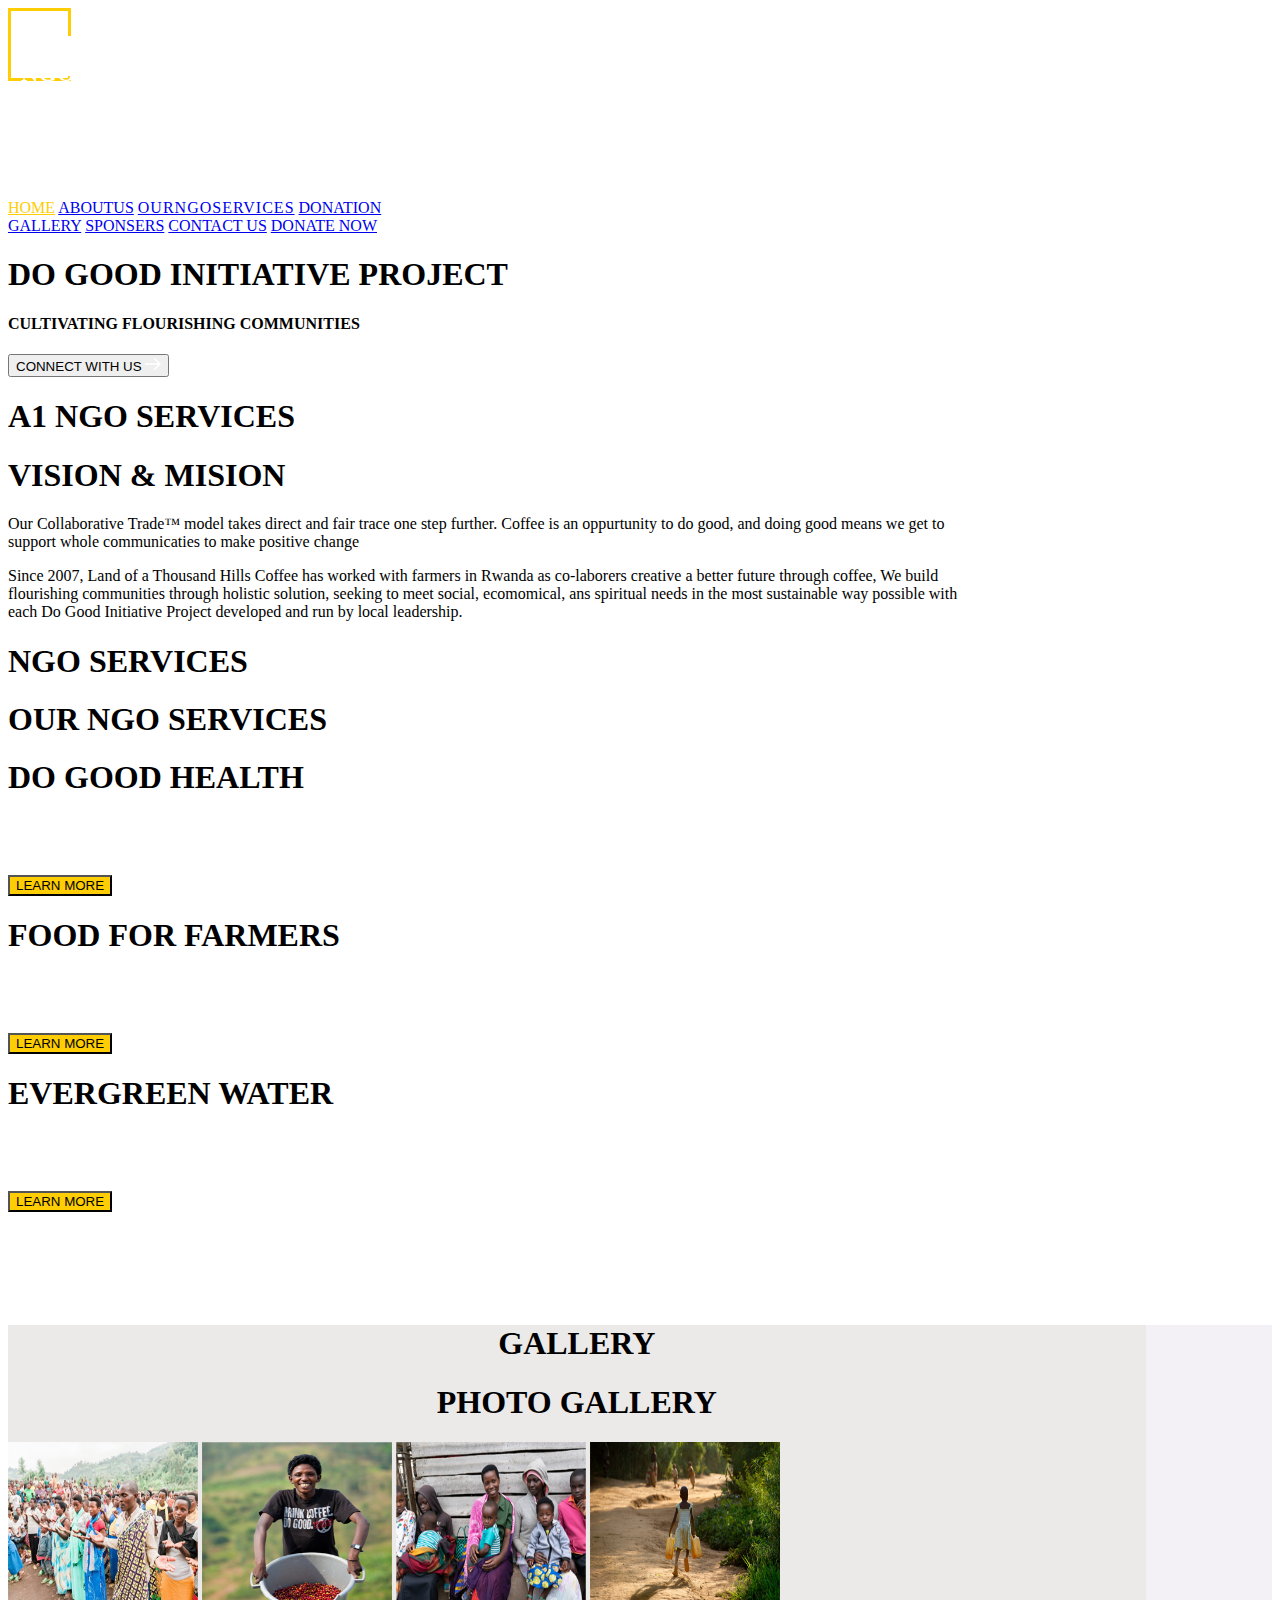
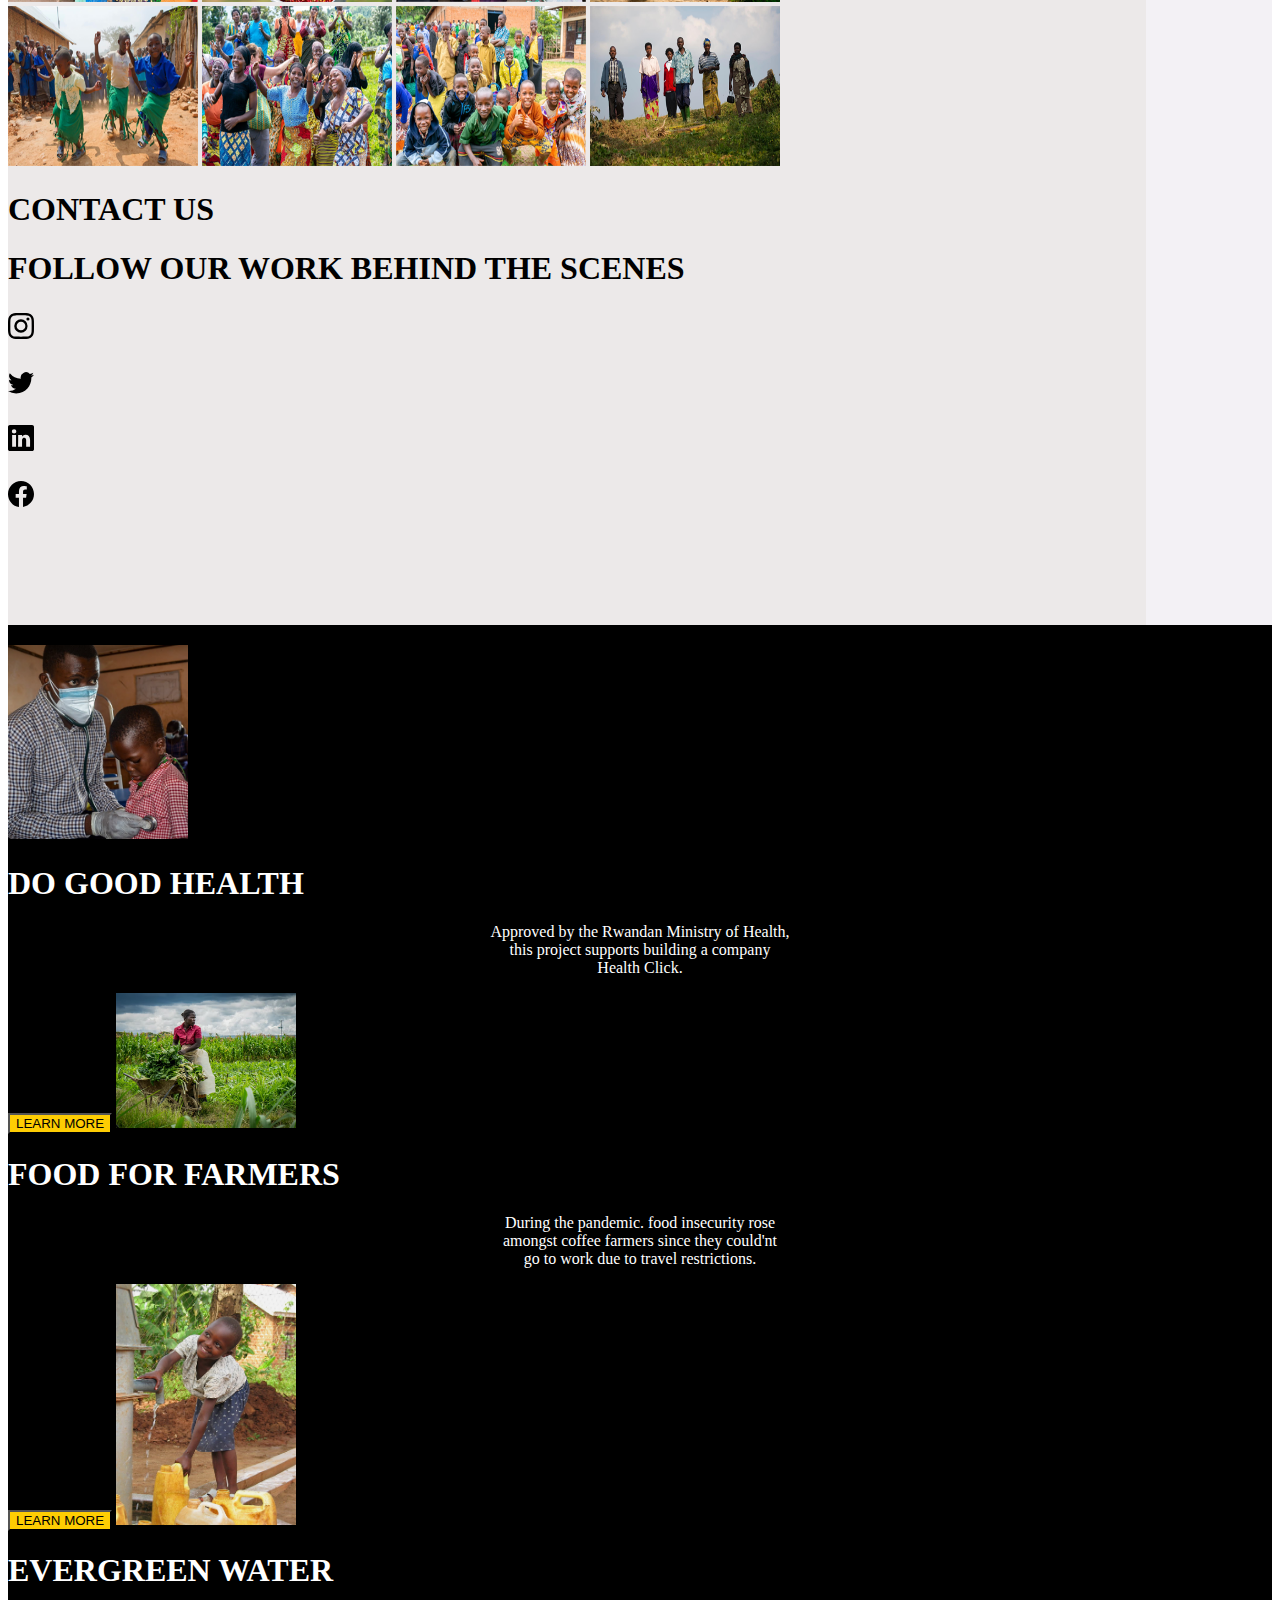
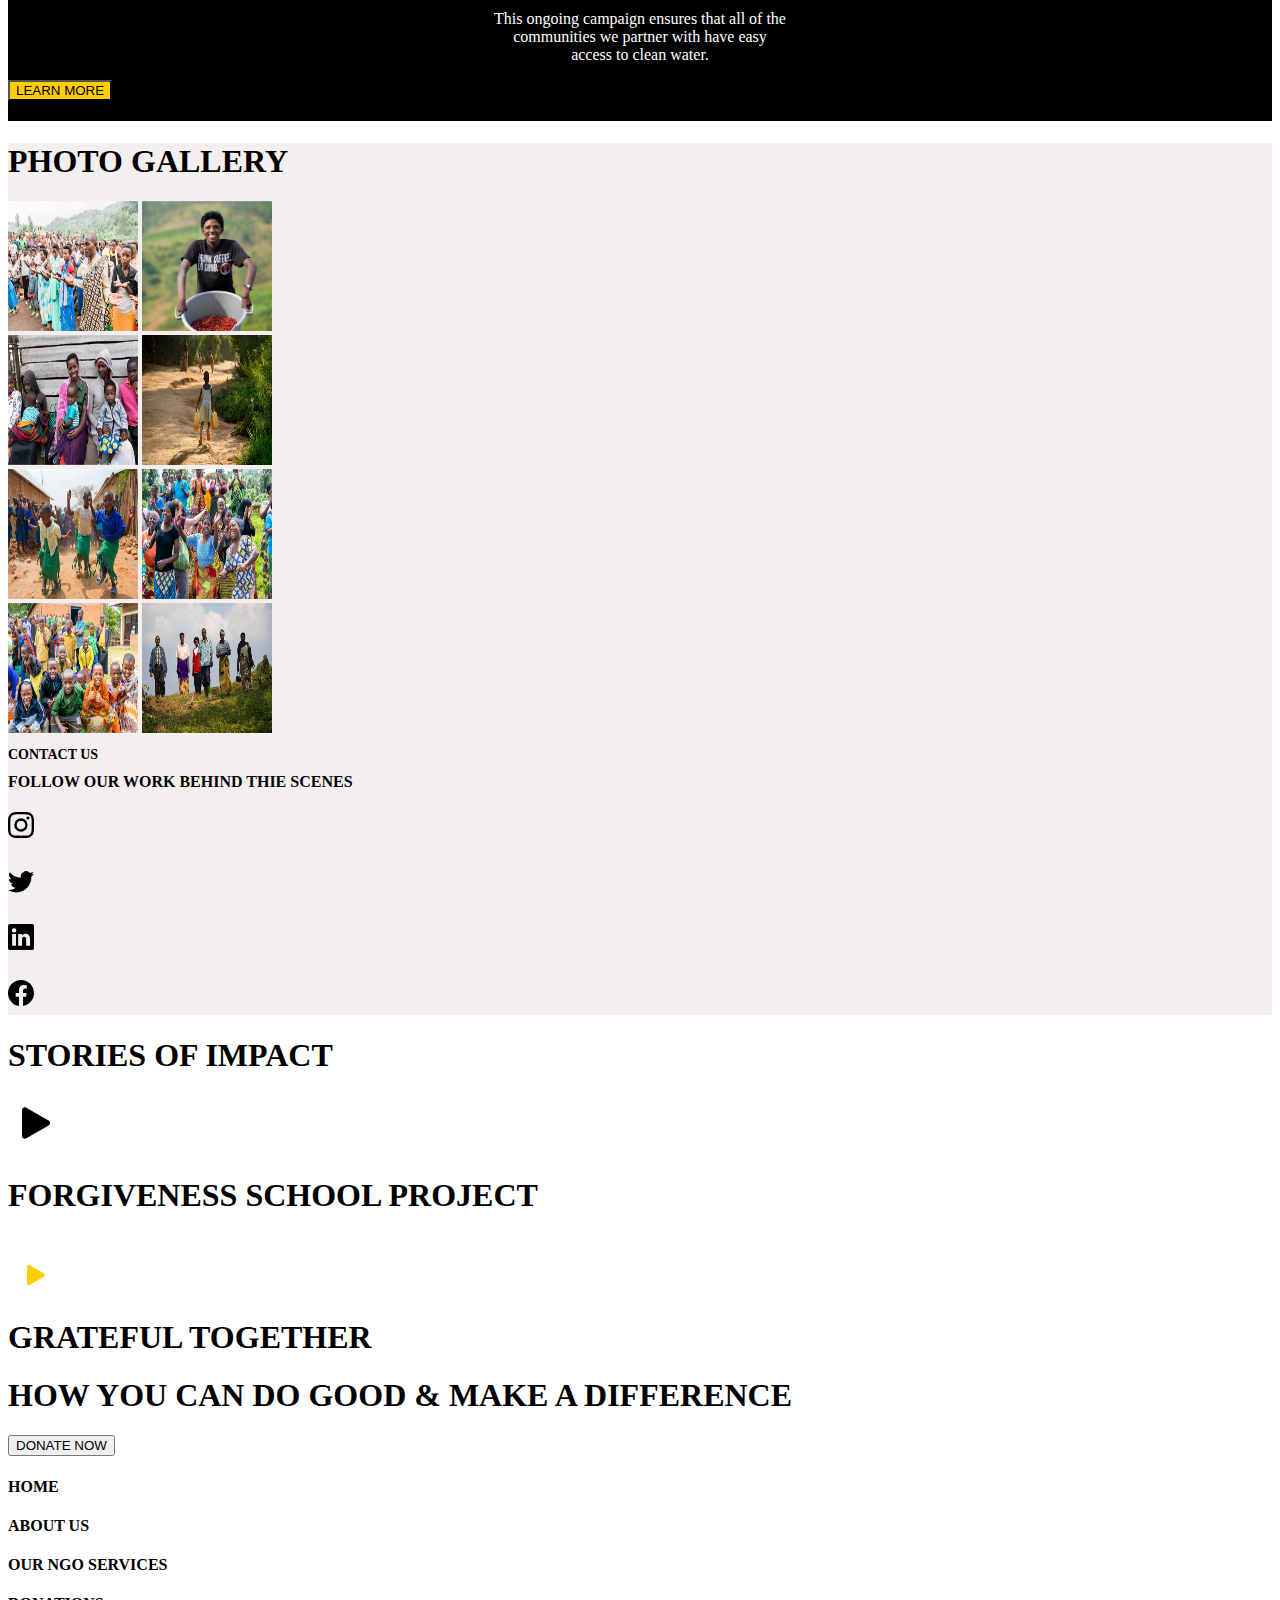
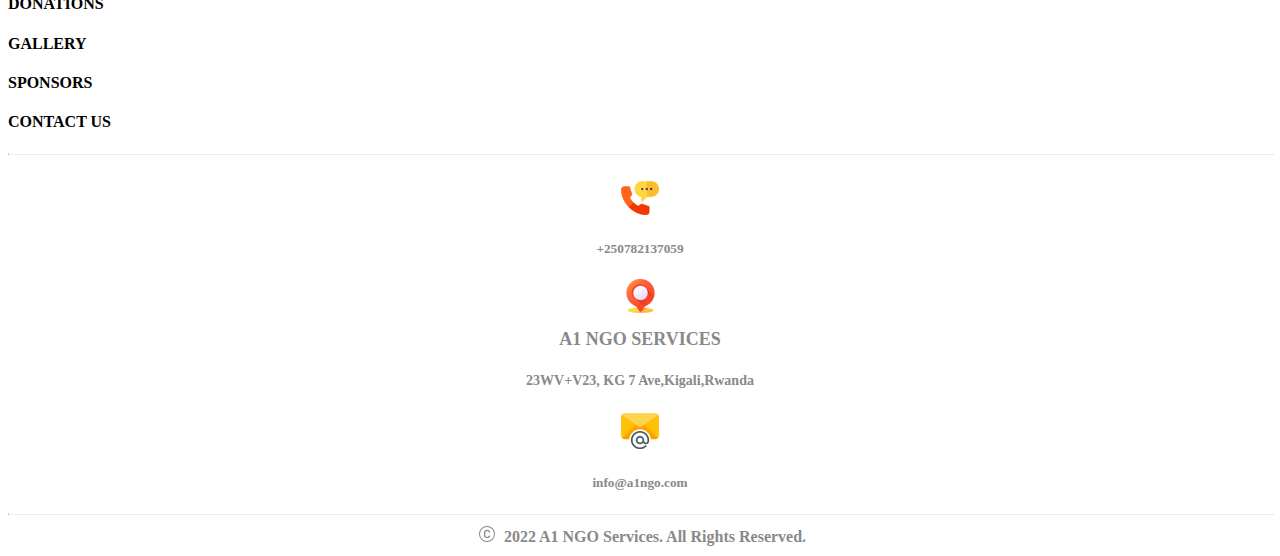
==== INDEX.html @ 9c096350 "project done" ====
<!DOCTYPE html>
<html lang="en">
  <head>
    <meta charset="utf-8" />
    <meta name="viewport" content="width=device-width, initial-scale=1" />
    <title>WEBPAGE</title>
    <link
      href="https://cdn.jsdelivr.net/npm/bootstrap@5.3.1/dist/css/bootstrap.min.css"
      rel="stylesheet"
      integrity="sha384-4bw+/aepP/YC94hEpVNVgiZdgIC5+VKNBQNGCHeKRQN+PtmoHDEXuppvnDJzQIu9"
      crossorigin="anonymous"
    />
    <link rel="stylesheet" href="INDEX.css" />
  </head>
  <body>
    <!--navbar-->
    <div class="bg">
      <div class="pb-2 pt-5 bg-color">
        <div class="container d-flex justify-content-center">
          <div class="col-md-2">
            <img class="logo" src="header/Shape 402.png" alt="" />
            <h2 style="color: white;position: relative;bottom: 75px;padding-left: 13px;">A1</h2>
            <h2 style="color: white;position: relative;bottom: 92px;padding-left: 13px;">NGO</h2>
          </div>
          <div class="col-md-5 pt-2">
            <a class="heading-a" href="#" style="color: #fecd03;">HOME</a>
            <a class="heading-a" href="#">ABOUTUS</a>
            <a class="heading-a" href="#" style="letter-spacing: 1px"
              >OURNGOSERVICES</a
            >
            <a class="heading-a" href="#">DONATION</a>
          </div>
          <div class="col-md-5 pt-2">
            <a class="heading-a" href="#">GALLERY</a>
            <a class="heading-a" href="#">SPONSERS</a>
            <a class="heading-a" href="#">CONTACT US</a>
            <a class="heading-a" href="#">DONATE NOW</a>
          </div>
        </div>
      </div>
      <div class="content-center">
        <div class="">
          <h1>
            <span class="do-good">DO GOOD </span
            ><span class="project">INITIATIVE PROJECT</span>
          </h1>
          <h4 class="cult-h1">CULTIVATING FLOURISHING COMMUNITIES</h4>
          <button class="btn-contact">
            CONNECT WITH US
            <span><img src="banner/Layer 22.svg" alt="" /></span>
          </button>
        </div>
      </div>
    </div>

    <!-- /////////////////////// above code  home page/////////// -->
    <!-- below code is ngo services -->
    <div class="service-bg">
      <div class="col-12">
        <h1 class="ngo">A1 NGO SERVICES</h1>
        <h1 class="vision">VISION & MISION</h1>
      </div>
      <div class="col-12">
        <p class="tm">
          Our Collaborative Trade<span class="trademark">&#8482;</span> model
          takes direct and fair trace one step further. Coffee is an oppurtunity
          to do good, and doing good means we get to <br />
          support whole communicaties to make positive change
        </p>
      </div>
      <div class="col-12">
        <p class="tm1">
          Since 2007, Land of a Thousand Hills Coffee has worked with farmers in
          Rwanda as co-laborers creative a better future through coffee, We
          build
          <br />
          flourishing communities through holistic solution, seeking to meet
          social, ecomomical, ans spiritual needs in the most sustainable way
          possible with <br />
          each Do Good Initiative Project developed and run by local leadership.
        </p>
      </div>

      <div class="col-12">
        <h1 class="ngo1 pt-5">NGO SERVICES</h1>
        <h1 class="vision1">OUR NGO SERVICES</h1>
      </div>

      <!-- //// ngo services -->

      <div class="bg-about">
        <div class="m">
          <div class="d-flex justify-content-start">
            <div class="img2 ">
              <h1 class="image-ngo content-poition" >DO GOOD HEALTH</h1>
              <p
                class="pt-4"
                style="text-align: center; color: #ffffff; font-size: 12px;"
              >
                Approved by the Rwandan Ministry of Health,<br />
                this project supports building a company <br />
                Health Click.
              </p>
              <div class="d-flex justify-content-center">
                <button style="background-color: #fecd03">LEARN MORE</button>
              </div>
            </div>
          </div>
          <div class="d-flex justify-content-center">
            <div class="img1">
              <h1 class="image-ngo content-poition">FOOD FOR FARMERS</h1>
              <p
                class="pt-4"
                style="text-align: center; color: #ffffff; font-size: 12px"
              >
                During the pandemic. food insecurity rose <br />
                amongst coffee farmers since they could'nt <br />
                go to work due to travel restrictions.
              </p>
              <div class="d-flex justify-content-center">
                <button style="background-color: #fecd03">LEARN MORE</button>
              </div>
            </div>
          </div>
          <div class="d-flex justify-content-end">
            <div class="img3">
              <h1 class="image-ngo content-poition">EVERGREEN WATER</h1>
              <p
                class="pt-4"
                style="text-align: center; color: #ffffff; font-size: 12px"
              >
                This ongoing campaign ensures that all of the <br />
                communities we partner with have easy <br />
                access to clean water.
              </p>
              <div class="d-flex justify-content-center">
                <button style="background-color: #fecd03">LEARN MORE</button>
              </div>
            </div>
          </div>
        </div>
      </div>
    </div>

    <!-- /////// -->
    <div class="bg-black bg-about">
      
      <p class="circle1 circle-position1">
        <svg xmlns="http://www.w3.org/2000/svg" style="color: white;" width="26" height="26" fill="currentColor" class="bi bi-arrow-left" viewBox="0 0 16 16">
          <path fill-rule="evenodd" d="M15 8a.5.5 0 0 0-.5-.5H2.707l3.147-3.146a.5.5 0 1 0-.708-.708l-4 4a.5.5 0 0 0 0 .708l4 4a.5.5 0 0 0 .708-.708L2.707 8.5H14.5A.5.5 0 0 0 15 8z"/>
        </svg>
      </p>
      <p class="circle1 circle-position2">
        <svg xmlns="http://www.w3.org/2000/svg" style="color: white;" width="26" height="26" fill="currentColor" class="bi bi-arrow-right" viewBox="0 0 16 16">
          <path fill-rule="evenodd" d="M1 8a.5.5 0 0 1 .5-.5h11.793l-3.147-3.146a.5.5 0 0 1 .708-.708l4 4a.5.5 0 0 1 0 .708l-4 4a.5.5 0 0 1-.708-.708L13.293 8.5H1.5A.5.5 0 0 1 1 8z"/>
        </svg>
      </p>
      <div class="d-none d-xl-inline"></div>
    </div>
    <div class="bg-about"
      style="background-color: rgb(243, 241, 245); width: 100%; height: 100vh"
    >
      <div
        class="gallery-position bg-about"
        style="background-color: rgb(236, 233, 233); width: 90%; height: 130vh"
      >
        <!--bg ash color -->
        <div class="d-flex justify-content-center">
          <di class="bg-about" style="background-color: #ffffff; width: 80%; height: 80vh">
            <!-- images -->
            <h1 style=" text-align: center" class="cont">GALLERY</h1>
            <h1 style=" text-align: center" class="g-xl--follow">PHOTO GALLERY</h1>
            <div class="d-flex flex-column justify-content-center center-div1 ">
              <div>
                <img
                  class="spaces1"
                  src="gallery/Layer 42.png"
                  alt=""
                  width="190px"
                  height="160px"
                />
                <img
                  class="spaces1"
                  src="gallery/Layer 43.png"
                  alt=""
                  width="190px"
                  height="160px"
                />
                <img
                  class="spaces1"
                  src="gallery/Layer 44.png"
                  alt=""
                  width="190px"
                  height="160px"
                />
                <img
                  class="spaces1"
                  src="gallery/Layer 45.png"
                  alt=""
                  width="190px"
                  height="160px"
                />
              </div>
              <div>
                <img
                  class="spaces1"
                  src="gallery/Layer 49.png"
                  alt=""
                  width="190px"
                  height="160px"
                />
                <img
                  class="spaces1"
                  src="gallery/Layer 48.png"
                  alt=""
                  width="190px"
                  height="160px"
                />

                <img
                  class="spaces1"
                  src="gallery/Layer 47.png"
                  alt=""
                  width="190px"
                  height="160px"
                />
                <img
                  class="spaces1"
                  src="gallery/Layer 46.png"
                  alt=""
                  width="190px"
                  height="160px"
                />
              </div>
            </div>
          </div>
          <h1 class="cont">CONTACT US</h1>
          <h1 class="g-xl--follow">FOLLOW OUR WORK BEHIND THE SCENES</h1>
          <div class="d-flex flex-row justify-content-center icons-setup ">
            
              <p class="circle1 circle-position">
                <svg 
                xmlns="http://www.w3.org/2000/svg"
                width="26"
                height="36"
                
                fill="currentColor"
                class="bi bi-instagram"
                viewBox="0 0 16 16"
                
              >
                <path
                  d="M8 0C5.829 0 5.556.01 4.703.048 3.85.088 3.269.222 2.76.42a3.917 3.917 0 0 0-1.417.923A3.927 3.927 0 0 0 .42 2.76C.222 3.268.087 3.85.048 4.7.01 5.555 0 5.827 0 8.001c0 2.172.01 2.444.048 3.297.04.852.174 1.433.372 1.942.205.526.478.972.923 1.417.444.445.89.719 1.416.923.51.198 1.09.333 1.942.372C5.555 15.99 5.827 16 8 16s2.444-.01 3.298-.048c.851-.04 1.434-.174 1.943-.372a3.916 3.916 0 0 0 1.416-.923c.445-.445.718-.891.923-1.417.197-.509.332-1.09.372-1.942C15.99 10.445 16 10.173 16 8s-.01-2.445-.048-3.299c-.04-.851-.175-1.433-.372-1.941a3.926 3.926 0 0 0-.923-1.417A3.911 3.911 0 0 0 13.24.42c-.51-.198-1.092-.333-1.943-.372C10.443.01 10.172 0 7.998 0h.003zm-.717 1.442h.718c2.136 0 2.389.007 3.232.046.78.035 1.204.166 1.486.275.373.145.64.319.92.599.28.28.453.546.598.92.11.281.24.705.275 1.485.039.843.047 1.096.047 3.231s-.008 2.389-.047 3.232c-.035.78-.166 1.203-.275 1.485a2.47 2.47 0 0 1-.599.919c-.28.28-.546.453-.92.598-.28.11-.704.24-1.485.276-.843.038-1.096.047-3.232.047s-2.39-.009-3.233-.047c-.78-.036-1.203-.166-1.485-.276a2.478 2.478 0 0 1-.92-.598 2.48 2.48 0 0 1-.6-.92c-.109-.281-.24-.705-.275-1.485-.038-.843-.046-1.096-.046-3.233 0-2.136.008-2.388.046-3.231.036-.78.166-1.204.276-1.486.145-.373.319-.64.599-.92.28-.28.546-.453.92-.598.282-.11.705-.24 1.485-.276.738-.034 1.024-.044 2.515-.045v.002zm4.988 1.328a.96.96 0 1 0 0 1.92.96.96 0 0 0 0-1.92zm-4.27 1.122a4.109 4.109 0 1 0 0 8.217 4.109 4.109 0 0 0 0-8.217zm0 1.441a2.667 2.667 0 1 1 0 5.334 2.667 2.667 0 0 1 0-5.334z"
                />
              </svg>
              </p>
             
          
        
            <p class="icons circle1 circle-position">
              <svg  
              xmlns="http://www.w3.org/2000/svg"
              width="26"
              height="36"
              fill="currentColor"
              class="bi bi-twitter"
              viewBox="0 0 16 16"
              
            >
              <path
                d="M5.026 15c6.038 0 9.341-5.003 9.341-9.334 0-.14 0-.282-.006-.422A6.685 6.685 0 0 0 16 3.542a6.658 6.658 0 0 1-1.889.518 3.301 3.301 0 0 0 1.447-1.817 6.533 6.533 0 0 1-2.087.793A3.286 3.286 0 0 0 7.875 6.03a9.325 9.325 0 0 1-6.767-3.429 3.289 3.289 0 0 0 1.018 4.382A3.323 3.323 0 0 1 .64 6.575v.045a3.288 3.288 0 0 0 2.632 3.218 3.203 3.203 0 0 1-.865.115 3.23 3.23 0 0 1-.614-.057 3.283 3.283 0 0 0 3.067 2.277A6.588 6.588 0 0 1 .78 13.58a6.32 6.32 0 0 1-.78-.045A9.344 9.344 0 0 0 5.026 15z"
              />
            </svg>    
            </p>
               
         <p class="icons circle1 circle-position">
            <svg
          xmlns="http://www.w3.org/2000/svg"
          width="26"
          height="36"
          fill="currentColor"
          class="bi bi-linkedin"
          viewBox="0 0 16 16"
        >
          <path
            d="M0 1.146C0 .513.526 0 1.175 0h13.65C15.474 0 16 .513 16 1.146v13.708c0 .633-.526 1.146-1.175 1.146H1.175C.526 16 0 15.487 0 14.854V1.146zm4.943 12.248V6.169H2.542v7.225h2.401zm-1.2-8.212c.837 0 1.358-.554 1.358-1.248-.015-.709-.52-1.248-1.342-1.248-.822 0-1.359.54-1.359 1.248 0 .694.521 1.248 1.327 1.248h.016zm4.908 8.212V9.359c0-.216.016-.432.08-.586.173-.431.568-.878 1.232-.878.869 0 1.216.662 1.216 1.634v3.865h2.401V9.25c0-2.22-1.184-3.252-2.764-3.252-1.274 0-1.845.7-2.165 1.193v.025h-.016a5.54 5.54 0 0 1 .016-.025V6.169h-2.4c.03.678 0 7.225 0 7.225h2.4z"
          />
        </svg> 
         </p>
           <p class="icons circle1 circle-position">

            <svg
            xmlns="http://www.w3.org/2000/svg"
            width="26"
            height="36"
            fill="currentColor"
            class="bi bi-facebook"
            viewBox="0 0 16 16"
          >
            <path
              d="M16 8.049c0-4.446-3.582-8.05-8-8.05C3.58 0-.002 3.603-.002 8.05c0 4.017 2.926 7.347 6.75 7.951v-5.625h-2.03V8.05H6.75V6.275c0-2.017 1.195-3.131 3.022-3.131.876 0 1.791.157 1.791.157v1.98h-1.009c-.993 0-1.303.621-1.303 1.258v1.51h2.218l-.354 2.326H9.25V16c3.824-.604 6.75-3.934 6.75-7.951z"
            />
          </svg> 
           </p>
          </div>
        </div>
      </div>
    </div>
    <!-- /////// -->

    <!-- above ngo service code over -->

    <!-- ////////////////////////////////////////////////////////// -->

    <!-- //////////////////////////////////////////////////////////// -->

    <!-- ngo services play images -->
    <!-- blocking only small devices view -->
    <div class="d-xl-none d-inline">
      <div
        style="background-color: black; padding-top: 20px; padding-bottom: 20px"
      >
        <div class="sm-al">
          <img src="project/Layer 41.png" alt="" width="180px" class="p-2" />
          <h1 style="color: white">DO GOOD HEALTH</h1>
          <p style="text-align: center; color: #ffffff">
            Approved by the Rwandan Ministry of Health,<br />
            this project supports building a company <br />
            Health Click.
          </p>
          <button style="background-color: #fecd03">LEARN MORE</button>
          <img src="project/Layer 39.png" alt="" width="180px" class="p-2" />
          <h1 style="color: white">FOOD FOR FARMERS</h1>
          <p style="text-align: center; color: #ffffff">
            During the pandemic. food insecurity rose <br />
            amongst coffee farmers since they could'nt <br />
            go to work due to travel restrictions.
          </p>
          <button style="background-color: #fecd03">LEARN MORE</button>
          <img src="project/Layer 38.png" alt="" width="180px" class="p-2" />
          <h1 style="color: white">EVERGREEN WATER</h1>
          <p style="text-align: center; color: #ffffff">
            This ongoing campaign ensures that all of the <br />
            communities we partner with have easy <br />
            access to clean water.
          </p>
          <button style="background-color: #fecd03">LEARN MORE</button>
        </div>
      </div>
    </div>
    <!-- gallery blocking  only small devices view -->
    <div class="d-xl-none d-inline">
      <div class="m-2">
        <div
          class="center-div"
          style="
            background-color: rgb(243, 239, 239);
            width: 100%;
            height: auto;
          "
        >
          <h1
            style=" font-family: 'Times New Roman', Times, serif"
          >
            PHOTO GALLERY
          </h1>
          <div class="mb-4">
            <img class="g-image"
              src="gallery/Layer 42.png"
              alt=""
              width="130px"
              height="130px"
            />
            <img class="g-image"
              class="spaces"
              src="gallery/Layer 43.png"
              alt=""
              width="130px"
              height="130px"
            />
          </div>
          <div class="mb-4">
            <img class="g-image"
              src="gallery/Layer 44.png"
              alt=""
              width="130px"
              height="130px"
            />
            <img class="g-image"
              class="spaces"
              src="gallery/Layer 45.png"
              alt=""
              width="130px"
              height="130px"
            />
          </div>
          <div class="mb-4">
            <img class="g-image"
              src="gallery/Layer 49.png"
              alt=""
              width="130px"
              height="130px"
            />
            <img class="g-image"
              class="spaces"
              src="gallery/Layer 48.png"
              alt=""
              width="130px"
              height="130px"
            />
          </div>
          <div class="">
            <img class="g-image"
              src="gallery/Layer 47.png"
              alt=""
              width="130px"
              height="130px"
            />
            <img class="g-image"
              class="spaces"
              src="gallery/Layer 46.png"
              alt=""
              width="130px"
              height="130px"
            />
          </div>
          
          <h1 style="font-size: 14px;" class="pt-3">CONTACT US</h1>
          <h1 style="font-size: 16px;">FOLLOW OUR WORK BEHIND THIE SCENES</h1>
          <div class="d-flex justify-content-center  ">
                <div class=" d-flex flex-row ">
                  <p>
                    <svg
                    xmlns="http://www.w3.org/2000/svg"
                    width="26"
                    height="36"
                    
                    fill="currentColor"
                    class="bi bi-instagram"
                    viewBox="0 0 16 16"
                    
                  >
                    <path
                      d="M8 0C5.829 0 5.556.01 4.703.048 3.85.088 3.269.222 2.76.42a3.917 3.917 0 0 0-1.417.923A3.927 3.927 0 0 0 .42 2.76C.222 3.268.087 3.85.048 4.7.01 5.555 0 5.827 0 8.001c0 2.172.01 2.444.048 3.297.04.852.174 1.433.372 1.942.205.526.478.972.923 1.417.444.445.89.719 1.416.923.51.198 1.09.333 1.942.372C5.555 15.99 5.827 16 8 16s2.444-.01 3.298-.048c.851-.04 1.434-.174 1.943-.372a3.916 3.916 0 0 0 1.416-.923c.445-.445.718-.891.923-1.417.197-.509.332-1.09.372-1.942C15.99 10.445 16 10.173 16 8s-.01-2.445-.048-3.299c-.04-.851-.175-1.433-.372-1.941a3.926 3.926 0 0 0-.923-1.417A3.911 3.911 0 0 0 13.24.42c-.51-.198-1.092-.333-1.943-.372C10.443.01 10.172 0 7.998 0h.003zm-.717 1.442h.718c2.136 0 2.389.007 3.232.046.78.035 1.204.166 1.486.275.373.145.64.319.92.599.28.28.453.546.598.92.11.281.24.705.275 1.485.039.843.047 1.096.047 3.231s-.008 2.389-.047 3.232c-.035.78-.166 1.203-.275 1.485a2.47 2.47 0 0 1-.599.919c-.28.28-.546.453-.92.598-.28.11-.704.24-1.485.276-.843.038-1.096.047-3.232.047s-2.39-.009-3.233-.047c-.78-.036-1.203-.166-1.485-.276a2.478 2.478 0 0 1-.92-.598 2.48 2.48 0 0 1-.6-.92c-.109-.281-.24-.705-.275-1.485-.038-.843-.046-1.096-.046-3.233 0-2.136.008-2.388.046-3.231.036-.78.166-1.204.276-1.486.145-.373.319-.64.599-.92.28-.28.546-.453.92-.598.282-.11.705-.24 1.485-.276.738-.034 1.024-.044 2.515-.045v.002zm4.988 1.328a.96.96 0 1 0 0 1.92.96.96 0 0 0 0-1.92zm-4.27 1.122a4.109 4.109 0 1 0 0 8.217 4.109 4.109 0 0 0 0-8.217zm0 1.441a2.667 2.667 0 1 1 0 5.334 2.667 2.667 0 0 1 0-5.334z"
                    />
                  </svg>
                  </p>
                
                  <p class="icons">
                    <svg  
                    xmlns="http://www.w3.org/2000/svg"
                    width="26"
                    height="36"
                    fill="currentColor"
                    class="bi bi-twitter"
                    viewBox="0 0 16 16"
                    
                  >
                    <path
                      d="M5.026 15c6.038 0 9.341-5.003 9.341-9.334 0-.14 0-.282-.006-.422A6.685 6.685 0 0 0 16 3.542a6.658 6.658 0 0 1-1.889.518 3.301 3.301 0 0 0 1.447-1.817 6.533 6.533 0 0 1-2.087.793A3.286 3.286 0 0 0 7.875 6.03a9.325 9.325 0 0 1-6.767-3.429 3.289 3.289 0 0 0 1.018 4.382A3.323 3.323 0 0 1 .64 6.575v.045a3.288 3.288 0 0 0 2.632 3.218 3.203 3.203 0 0 1-.865.115 3.23 3.23 0 0 1-.614-.057 3.283 3.283 0 0 0 3.067 2.277A6.588 6.588 0 0 1 .78 13.58a6.32 6.32 0 0 1-.78-.045A9.344 9.344 0 0 0 5.026 15z"
                    />
                  </svg>    
                  </p>
                     
               <p class="icons">
                  <svg
                xmlns="http://www.w3.org/2000/svg"
                width="26"
                height="36"
                fill="currentColor"
                class="bi bi-linkedin"
                viewBox="0 0 16 16"
              >
                <path
                  d="M0 1.146C0 .513.526 0 1.175 0h13.65C15.474 0 16 .513 16 1.146v13.708c0 .633-.526 1.146-1.175 1.146H1.175C.526 16 0 15.487 0 14.854V1.146zm4.943 12.248V6.169H2.542v7.225h2.401zm-1.2-8.212c.837 0 1.358-.554 1.358-1.248-.015-.709-.52-1.248-1.342-1.248-.822 0-1.359.54-1.359 1.248 0 .694.521 1.248 1.327 1.248h.016zm4.908 8.212V9.359c0-.216.016-.432.08-.586.173-.431.568-.878 1.232-.878.869 0 1.216.662 1.216 1.634v3.865h2.401V9.25c0-2.22-1.184-3.252-2.764-3.252-1.274 0-1.845.7-2.165 1.193v.025h-.016a5.54 5.54 0 0 1 .016-.025V6.169h-2.4c.03.678 0 7.225 0 7.225h2.4z"
                />
              </svg> 
               </p>
                 <p class="icons">

                  <svg
                  xmlns="http://www.w3.org/2000/svg"
                  width="26"
                  height="36"
                  fill="currentColor"
                  class="bi bi-facebook"
                  viewBox="0 0 16 16"
                >
                  <path
                    d="M16 8.049c0-4.446-3.582-8.05-8-8.05C3.58 0-.002 3.603-.002 8.05c0 4.017 2.926 7.347 6.75 7.951v-5.625h-2.03V8.05H6.75V6.275c0-2.017 1.195-3.131 3.022-3.131.876 0 1.791.157 1.791.157v1.98h-1.009c-.993 0-1.303.621-1.303 1.258v1.51h2.218l-.354 2.326H9.25V16c3.824-.604 6.75-3.934 6.75-7.951z"
                  />
                </svg> 
                 </p>
              
                
              </div>
              </div>
        </div>
      
      </div>
     
    </div>

    <!--below code stories of impact -->

     <div class="video-bg">
      <h1 class="stories">STORIES OF IMPACT</h1>
      <div class="d-flex flex-row justify-content-center col-12">
        <div class="v-img play-bg-a">
          <div class="d-flex flex-row">
            <p class="play-bg-yellow">
              <span>
                <svg
                  xmlns="http://www.w3.org/2000/svg"
                  width="56"
                  height="56"
                  fill="currentColor"
                  class="bi bi-play-fill play-icon-a"
                  viewBox="0 0 16 16"
                >
                  <path
                    d="m11.596 8.697-6.363 3.692c-.54.313-1.233-.066-1.233-.697V4.308c0-.63.692-1.01 1.233-.696l6.363 3.692a.802.802 0 0 1 0 1.393z"
                  />
                </svg>
              </span>
            </p>
            <h1 class="forgive-h1">FORGIVENESS SCHOOL PROJECT</h1>
          </div>
        </div>
        <div class="v-img1 play-bg-a padding">
          <div class="d-flex flex-row">
            <p class="play-bg1">
              <span>
                <svg
                  xmlns="http://www.w3.org/2000/svg"
                  width="56"
                  height="36"
                  fill="currentColor"
                  class="bi bi-play-fill"
                  viewBox="0 0 16 16"
                  style="color: #fecd03; margin-top: 22px"
                >
                  <path
                    d="m11.596 8.697-6.363 3.692c-.54.313-1.233-.066-1.233-.697V4.308c0-.63.692-1.01 1.233-.696l6.363 3.692a.802.802 0 0 1 0 1.393z"
                  />
                </svg>
              </span>
            </p>
            <h1 class="forgive-h1">GRATEFUL TOGETHER</h1>
          </div>
        </div>
      </div>

      <div class="make-bg">
        <div class="mt-5 d-flex flex-row justify-content-center make-align">
          <div class="">
            <h1 class="make-h1">HOW YOU CAN DO GOOD & MAKE A DIFFERENCE</h1>
          </div>
          <div class="button-align">
            <button class="d-button">DONATE NOW</button>
          </div>
        </div>
      </div>

      <div class="container">
        <div class="d-flex flex-row justify-content-center col-md-12">
          <h4 class="v-line-h4">HOME <span class="v-line"></span></h4>
          <h4 class="v-line-h4">ABOUT US<span class="v-line"></span></h4>
          <h4 class="v-line-h4">
            OUR NGO SERVICES <span class="v-line"></span>
          </h4>
          <h4 class="v-line-h4">DONATIONS <span class="v-line"></span></h4>
          <h4 class="v-line-h4">GALLERY <span class="v-line"></span></h4>
          <h4 class="v-line-h4">SPONSORS <span class="v-line"></span></h4>
          <h4 class="v-line-h4">CONTACT US <span class="v-line"></span></h4>
        </div>
      </div>
      <hr style="width: 100%; border-top: 1px solid white" />
      <br />

      <div class="d-flex container footer-contact">
        <div
          class="col-md-12 cell-bg d-flex flex-column justify-content-center"
        >
          <div style="text-align: center">
            <img src="footer/L1.png" alt="" />
          </div>
          <h5 style="color: #898989; text-align: center">+250782137059</h5>
        </div>

        <div class="d-flex flex-column justify-content-center">
          <div style="text-align: center">
            <img src="footer/Layer 34.png" alt="" />
          </div>

          <h1 style="color: #898989; text-align: center; font-size: 18px">
            A1 NGO SERVICES
          </h1>
          <h5 style="color: #898989; text-align: center; font-size: 14px">
            23WV+V23, KG 7 Ave,Kigali,Rwanda
          </h5>
        </div>

        <div class="cell-bg d-flex flex-column justify-content-center">
          <div style="text-align: center">
            <img src="footer/_Trazado compuesto_ + _Trazado_.png" alt="" />
          </div>
          <h5 style="color: #898989; text-align: center">info@a1ngo.com</h5>
        </div>
      </div>

      <hr style="width: 100%; border-top: 1px solid white" />
      <h1 style="text-align: center; color: #898989; font-size: 16px">
        <svg
          xmlns="http://www.w3.org/2000/svg"
          width="26"
          height="16"
          fill="currentColor"
          class="bi bi-c-circle"
          viewBox="0 0 16 16"
        >
          <path
            d="M1 8a7 7 0 1 0 14 0A7 7 0 0 0 1 8Zm15 0A8 8 0 1 1 0 8a8 8 0 0 1 16 0ZM8.146 4.992c-1.212 0-1.927.92-1.927 2.502v1.06c0 1.571.703 2.462 1.927 2.462.979 0 1.641-.586 1.729-1.418h1.295v.093c-.1 1.448-1.354 2.467-3.03 2.467-2.091 0-3.269-1.336-3.269-3.603V7.482c0-2.261 1.201-3.638 3.27-3.638 1.681 0 2.935 1.054 3.029 2.572v.088H9.875c-.088-.879-.768-1.512-1.729-1.512Z"
          />
        </svg>
        2022 A1 NGO Services. All Rights Reserved.
      </h1>
    </div> 
  </body>
</html>
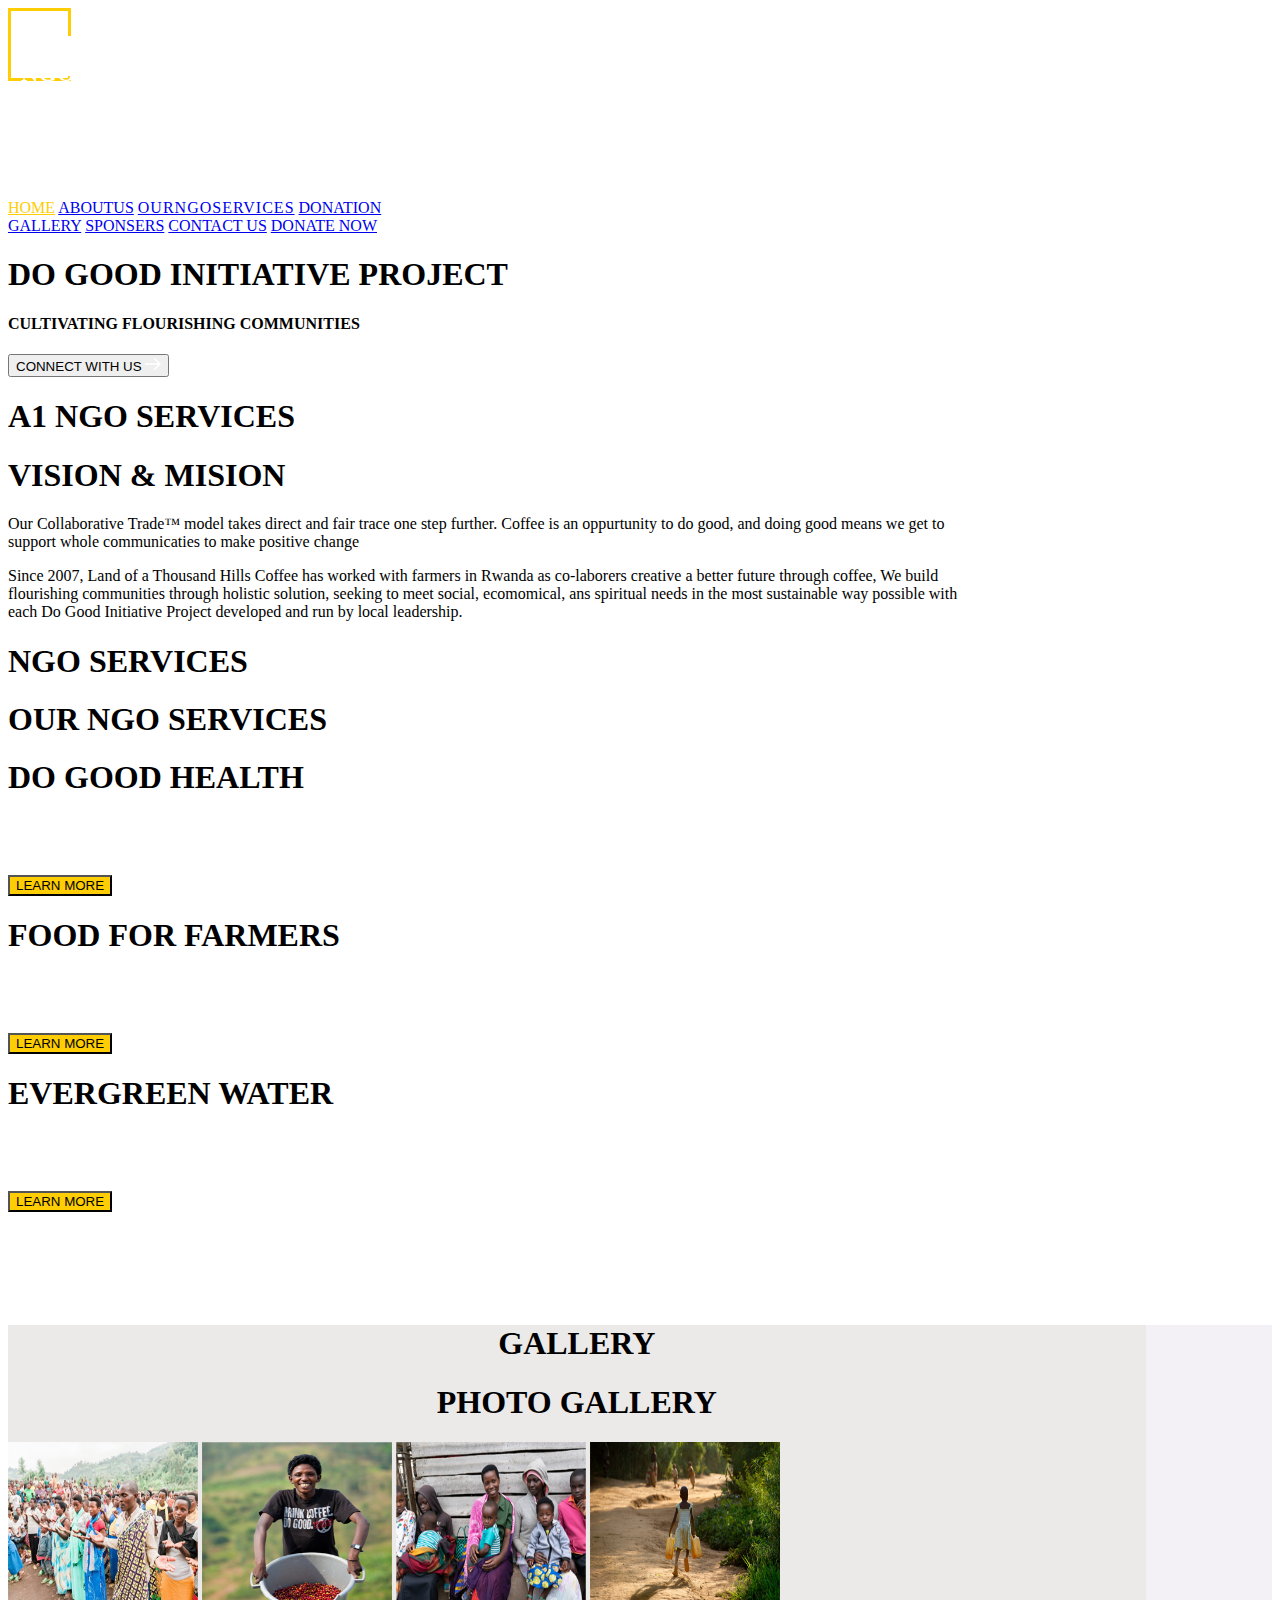
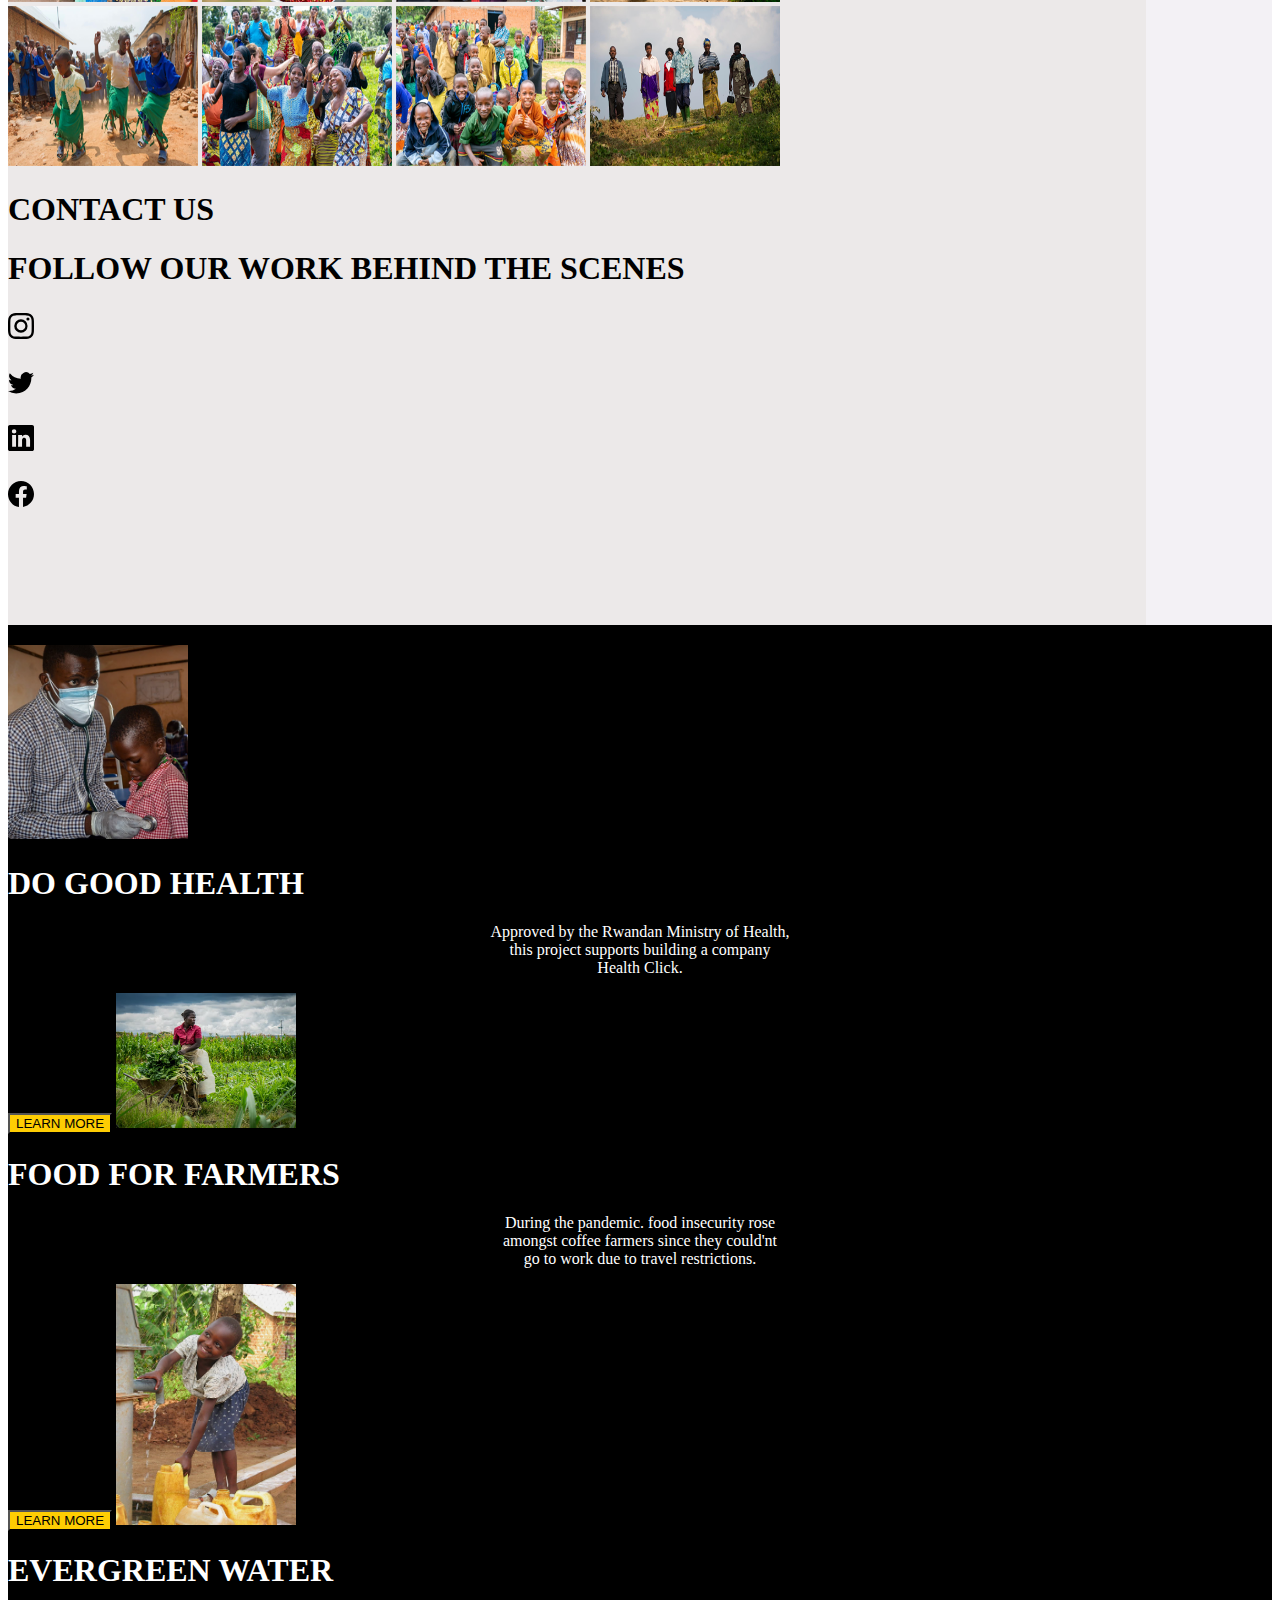
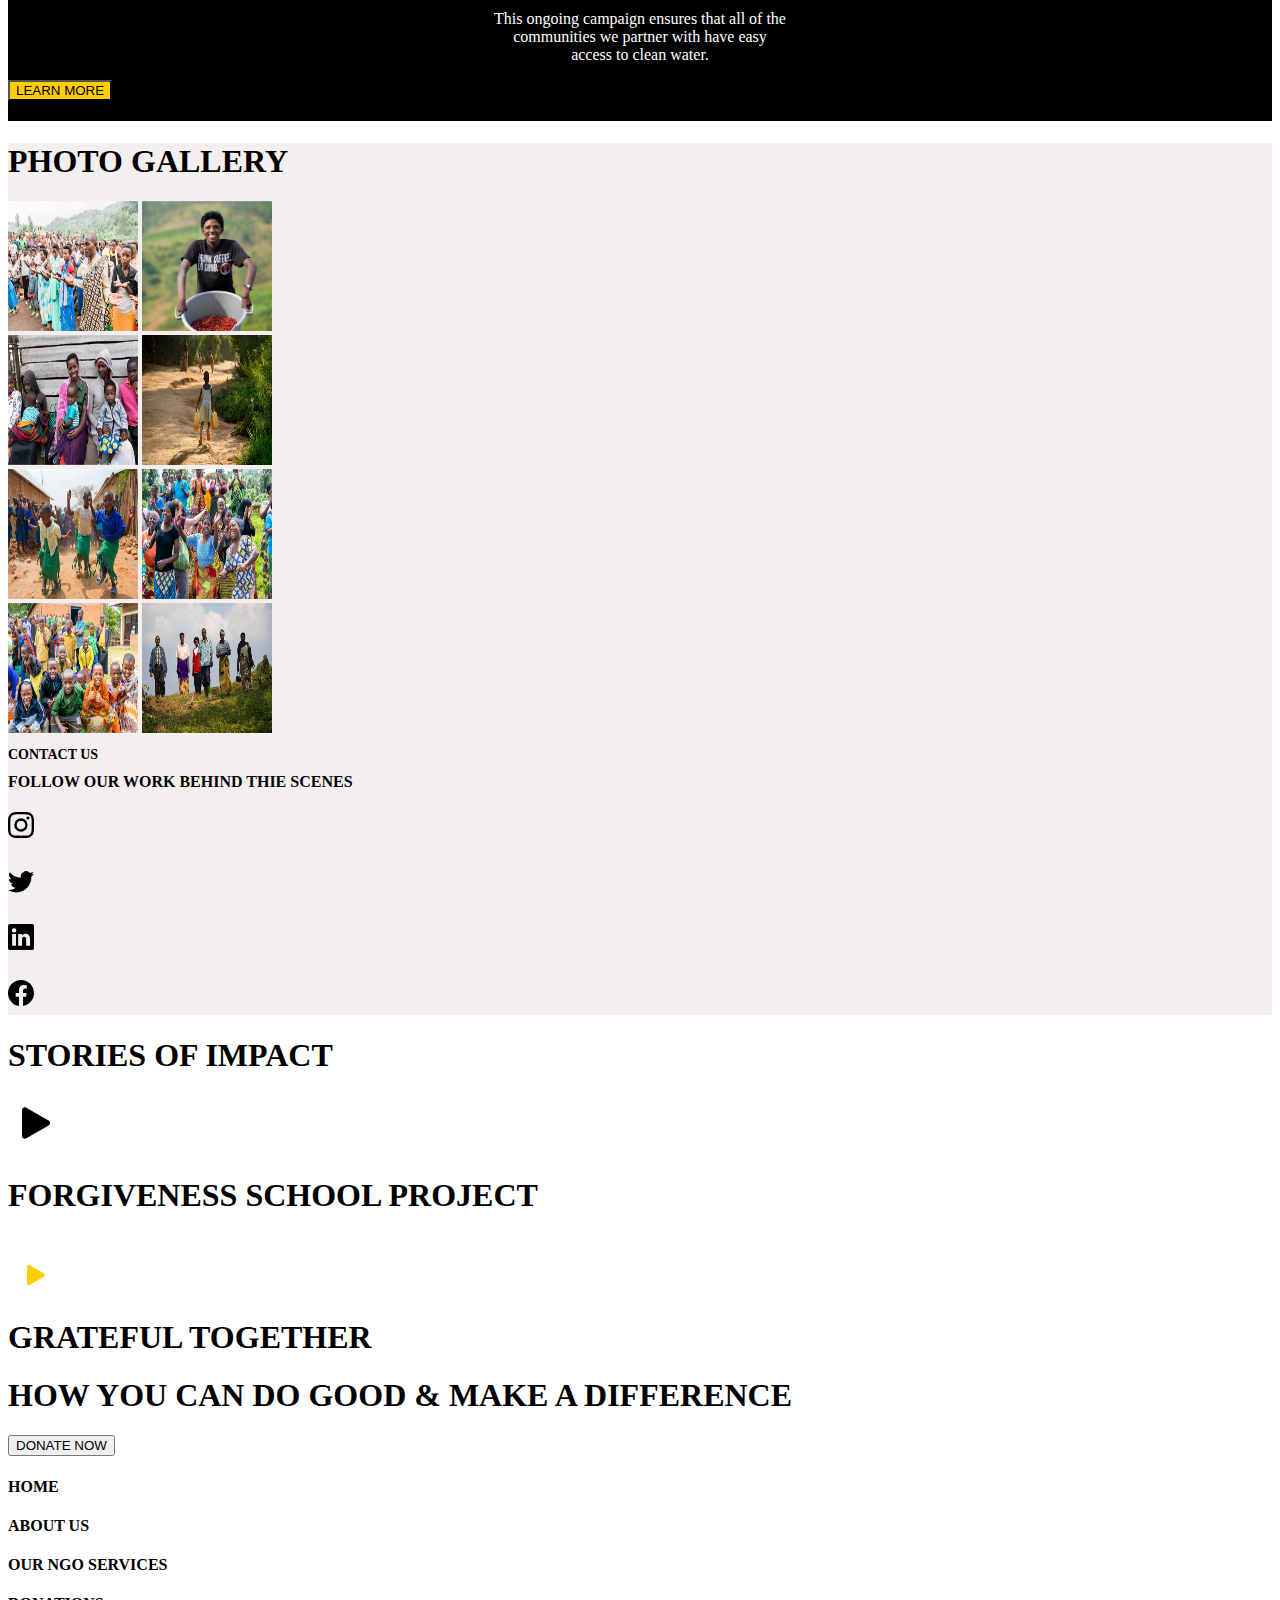
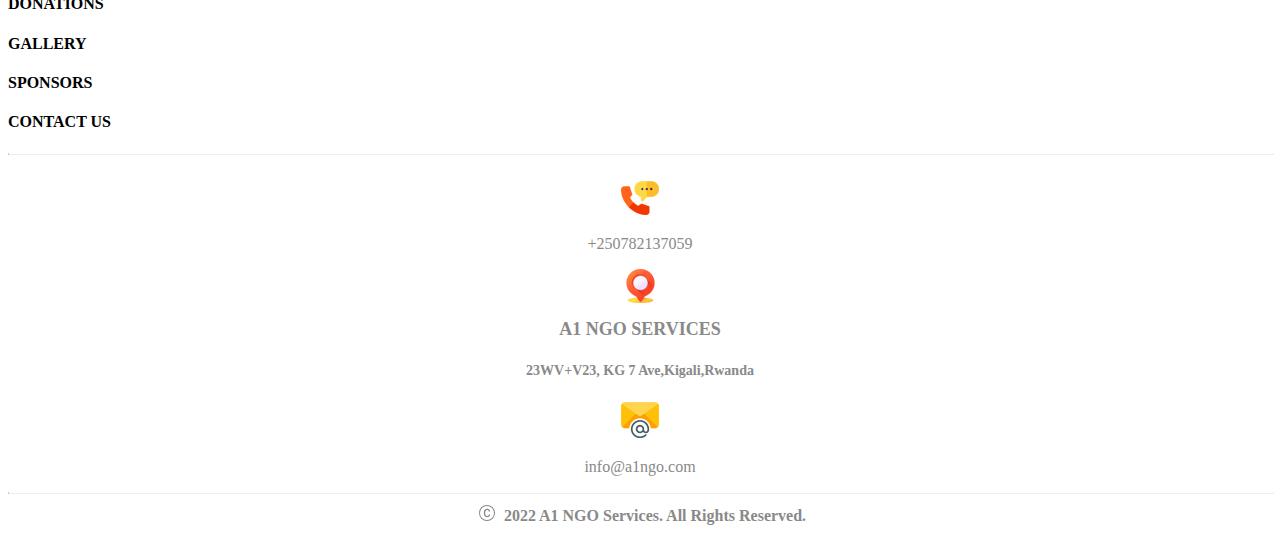
==== commit b863401a: "some alignment changed" ====
--- a/INDEX.html
+++ b/INDEX.html
@@ -3,7 +3,7 @@
   <head>
     <meta charset="utf-8" />
     <meta name="viewport" content="width=device-width, initial-scale=1" />
-    <title>WEBPAGE</title>
+    <title>A1 NGO</title>
     <link
       href="https://cdn.jsdelivr.net/npm/bootstrap@5.3.1/dist/css/bootstrap.min.css"
       rel="stylesheet"
@@ -17,8 +17,8 @@
     <div class="bg">
       <div class="pb-2 pt-5 bg-color">
         <div class="container d-flex justify-content-center">
-          <div class="col-md-2">
-            <img class="logo" src="header/Shape 402.png" alt="" />
+          <div class="col-md-2 logo">
+            <img  src="header/Shape 402.png" alt="" />
             <h2 style="color: white;position: relative;bottom: 75px;padding-left: 13px;">A1</h2>
             <h2 style="color: white;position: relative;bottom: 92px;padding-left: 13px;">NGO</h2>
           </div>
@@ -585,7 +585,7 @@
           <div style="text-align: center">
             <img src="footer/L1.png" alt="" />
           </div>
-          <h5 style="color: #898989; text-align: center">+250782137059</h5>
+          <p style="color: #898989; text-align: center">+250782137059</p>
         </div>
 
         <div class="d-flex flex-column justify-content-center">
@@ -605,7 +605,7 @@
           <div style="text-align: center">
             <img src="footer/_Trazado compuesto_ + _Trazado_.png" alt="" />
           </div>
-          <h5 style="color: #898989; text-align: center">info@a1ngo.com</h5>
+          <p style="color: #898989; text-align: center">info@a1ngo.com</p>
         </div>
       </div>
 
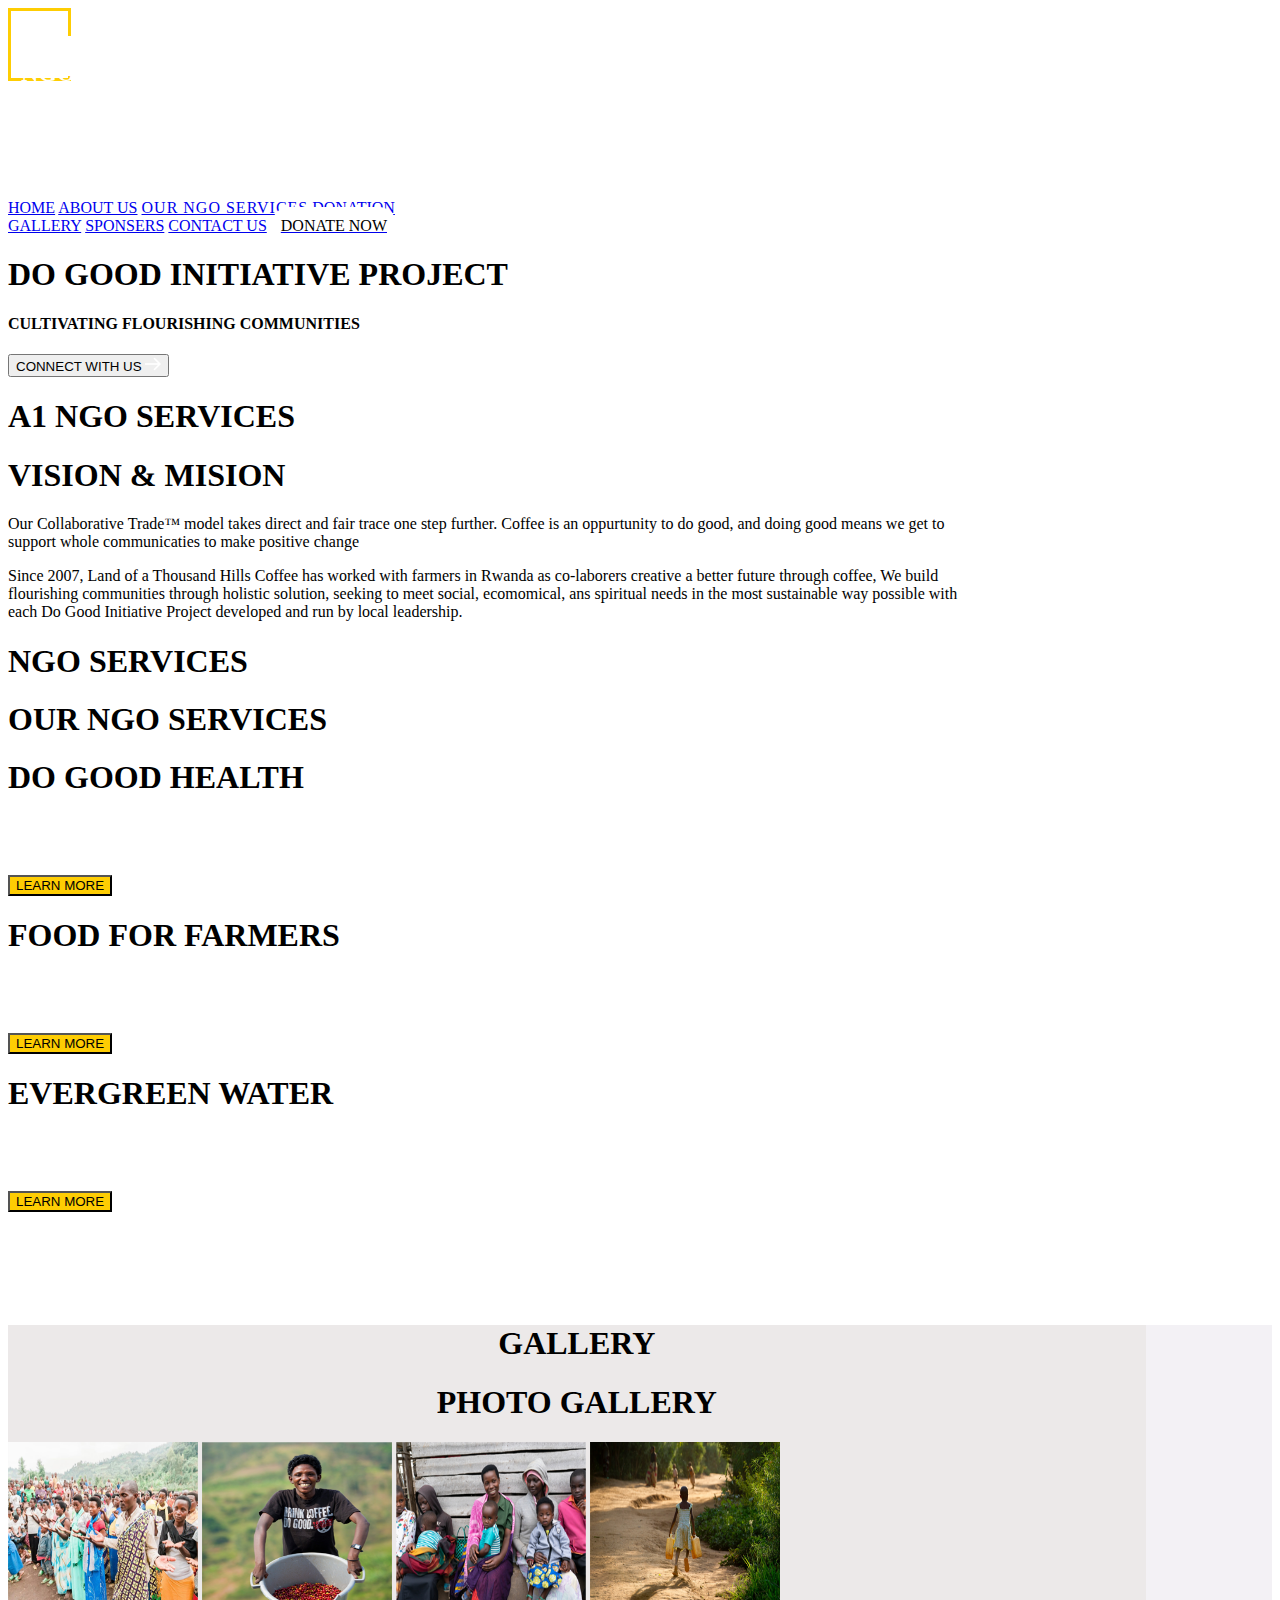
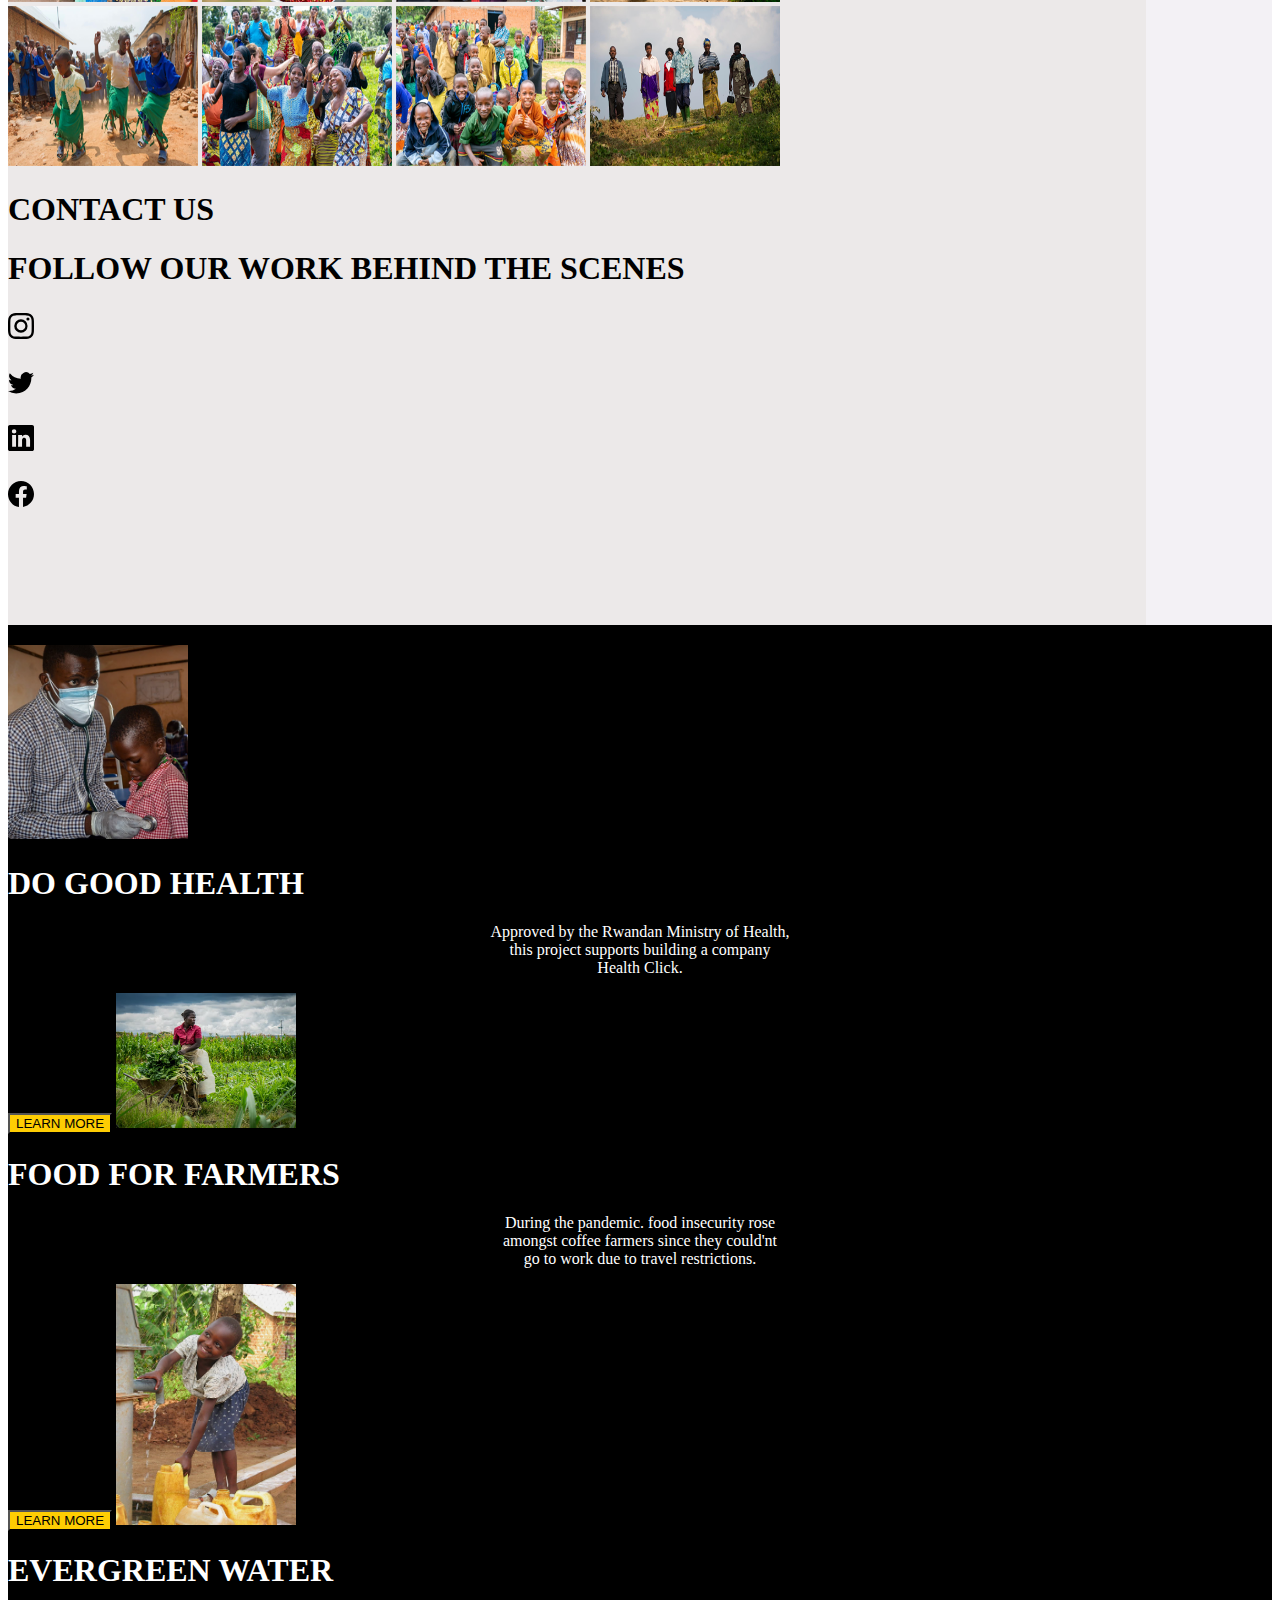
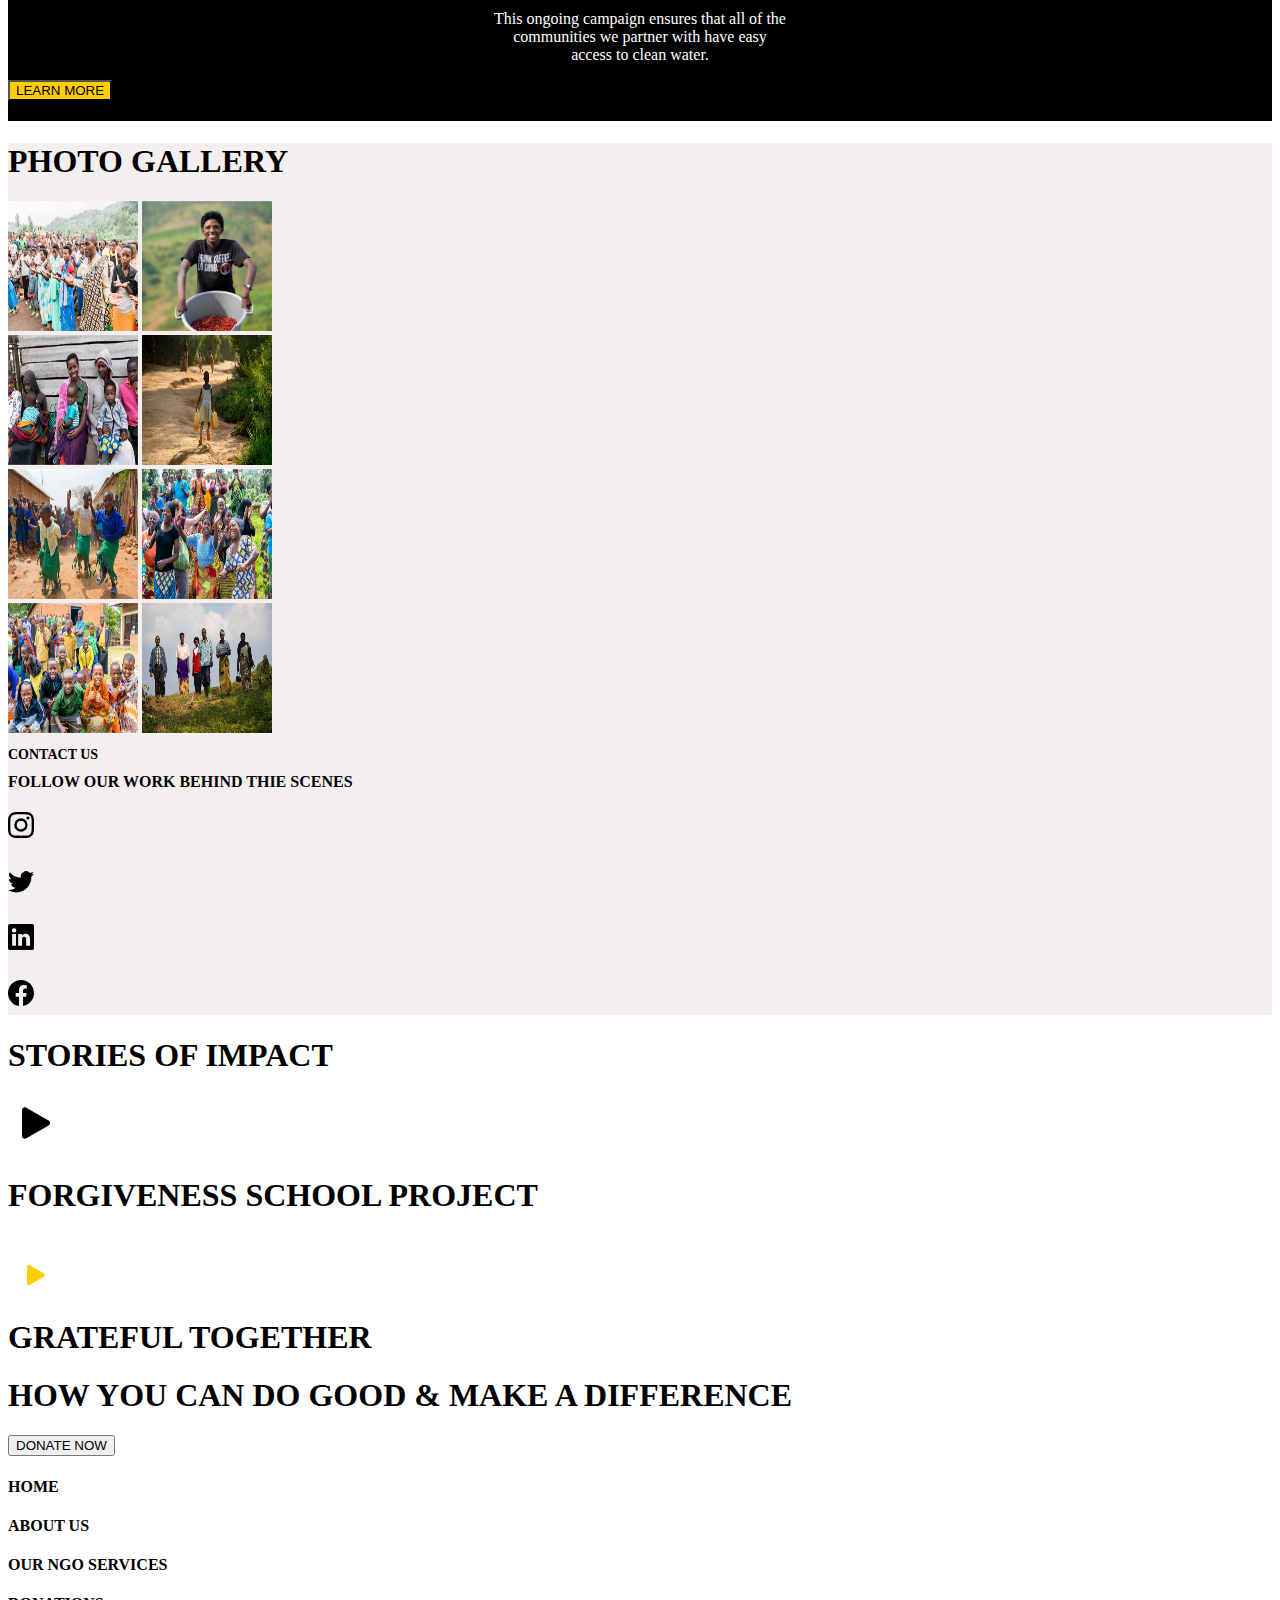
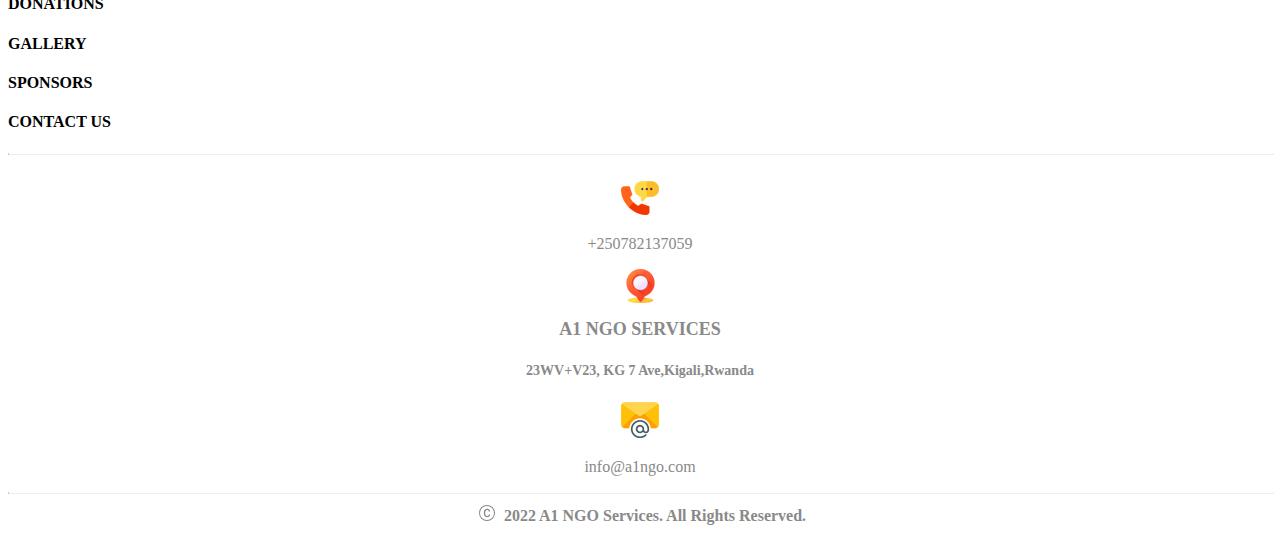
==== commit 29d639ac: "navigate created" ====
--- a/INDEX.html
+++ b/INDEX.html
@@ -14,7 +14,8 @@
   </head>
   <body>
     <!--navbar-->
-    <div class="bg">
+    
+    <div class="bg"  id="homesection">
       <div class="pb-2 pt-5 bg-color">
         <div class="container d-flex justify-content-center">
           <div class="col-md-2 logo">
@@ -22,23 +23,26 @@
             <h2 style="color: white;position: relative;bottom: 75px;padding-left: 13px;">A1</h2>
             <h2 style="color: white;position: relative;bottom: 92px;padding-left: 13px;">NGO</h2>
           </div>
+          <div class="col-md-5 pt-2 ">
+            <a class="heading-a navbar-font clr" href="#homesection" >HOME</a>
+            <a class="heading-a navbar-font clr" href="#aboutsection">ABOUT US</a>
+            <a class="heading-a navbar-font clr" href="#ournogservicessection" style="letter-spacing: 1px"
+              >OUR NGO SERVICES</a
+            >
+            <a class="heading-a navbar-font clr" href="#donatesection">DONATION</a>
+          </div>
           <div class="col-md-5 pt-2">
-            <a class="heading-a" href="#" style="color: #fecd03;">HOME</a>
-            <a class="heading-a" href="#">ABOUTUS</a>
-            <a class="heading-a" href="#" style="letter-spacing: 1px"
-              >OURNGOSERVICES</a
-            >
-            <a class="heading-a" href="#">DONATION</a>
-          </div>
-          <div class="col-md-5 pt-2">
-            <a class="heading-a" href="#">GALLERY</a>
-            <a class="heading-a" href="#">SPONSERS</a>
-            <a class="heading-a" href="#">CONTACT US</a>
-            <a class="heading-a" href="#">DONATE NOW</a>
-          </div>
-        </div>
-      </div>
-      <div class="content-center">
+            <a class="heading-a navbar-font clr" href="#gallerysection" h>GALLERY</a>
+            <a class="heading-a navbar-font clr" href="#">SPONSERS</a>
+            <a class="heading-a navbar-font clr" href="#contactsection">CONTACT US</a>
+            
+              <a class="heading-a navbar-font" href="#donatesection" style="background-color: #ffffff;padding: 10px;border-radius: 20px;"><span style="color: black;">DONATE NOW</span></a>
+          
+           
+          </div>
+        </div>
+      </div>
+      <div class="content-center" >
         <div class="">
           <h1>
             <span class="do-good">DO GOOD </span
@@ -55,7 +59,7 @@
 
     <!-- /////////////////////// above code  home page/////////// -->
     <!-- below code is ngo services -->
-    <div class="service-bg">
+    <div class="service-bg" id="aboutsection">
       <div class="col-12">
         <h1 class="ngo">A1 NGO SERVICES</h1>
         <h1 class="vision">VISION & MISION</h1>
@@ -88,7 +92,7 @@
 
       <!-- //// ngo services -->
 
-      <div class="bg-about">
+      <div class="bg-about" id="ournogservicessection">
         <div class="m">
           <div class="d-flex justify-content-start">
             <div class="img2 ">
@@ -165,7 +169,7 @@
         style="background-color: rgb(236, 233, 233); width: 90%; height: 130vh"
       >
         <!--bg ash color -->
-        <div class="d-flex justify-content-center">
+        <div class="d-flex justify-content-center" id="gallerysection">
           <di class="bg-about" style="background-color: #ffffff; width: 80%; height: 80vh">
             <!-- images -->
             <h1 style=" text-align: center" class="cont">GALLERY</h1>
@@ -349,7 +353,7 @@
       </div>
     </div>
     <!-- gallery blocking  only small devices view -->
-    <div class="d-xl-none d-inline">
+    <div class="d-xl-none d-inline" id="gallerysection">
       <div class="m-2">
         <div
           class="center-div"
@@ -503,7 +507,7 @@
 
     <!--below code stories of impact -->
 
-     <div class="video-bg">
+     <div class="video-bg" id="donatesection">
       <h1 class="stories">STORIES OF IMPACT</h1>
       <div class="d-flex flex-row justify-content-center col-12">
         <div class="v-img play-bg-a">
@@ -551,7 +555,7 @@
         </div>
       </div>
 
-      <div class="make-bg">
+      <div class="make-bg" id="donatesection">
         <div class="mt-5 d-flex flex-row justify-content-center make-align">
           <div class="">
             <h1 class="make-h1">HOW YOU CAN DO GOOD & MAKE A DIFFERENCE</h1>
@@ -562,10 +566,10 @@
         </div>
       </div>
 
-      <div class="container">
+      <div class="container" >
         <div class="d-flex flex-row justify-content-center col-md-12">
-          <h4 class="v-line-h4">HOME <span class="v-line"></span></h4>
-          <h4 class="v-line-h4">ABOUT US<span class="v-line"></span></h4>
+          <h4 class="v-line-h4 ">HOME <span class="v-line"></span></h4>
+          <h4 class="v-line-h4 ">ABOUT US<span class="v-line"></span></h4>
           <h4 class="v-line-h4">
             OUR NGO SERVICES <span class="v-line"></span>
           </h4>
@@ -578,7 +582,7 @@
       <hr style="width: 100%; border-top: 1px solid white" />
       <br />
 
-      <div class="d-flex container footer-contact">
+      <div class="d-flex container footer-contact" id="contactsection">
         <div
           class="col-md-12 cell-bg d-flex flex-column justify-content-center"
         >
